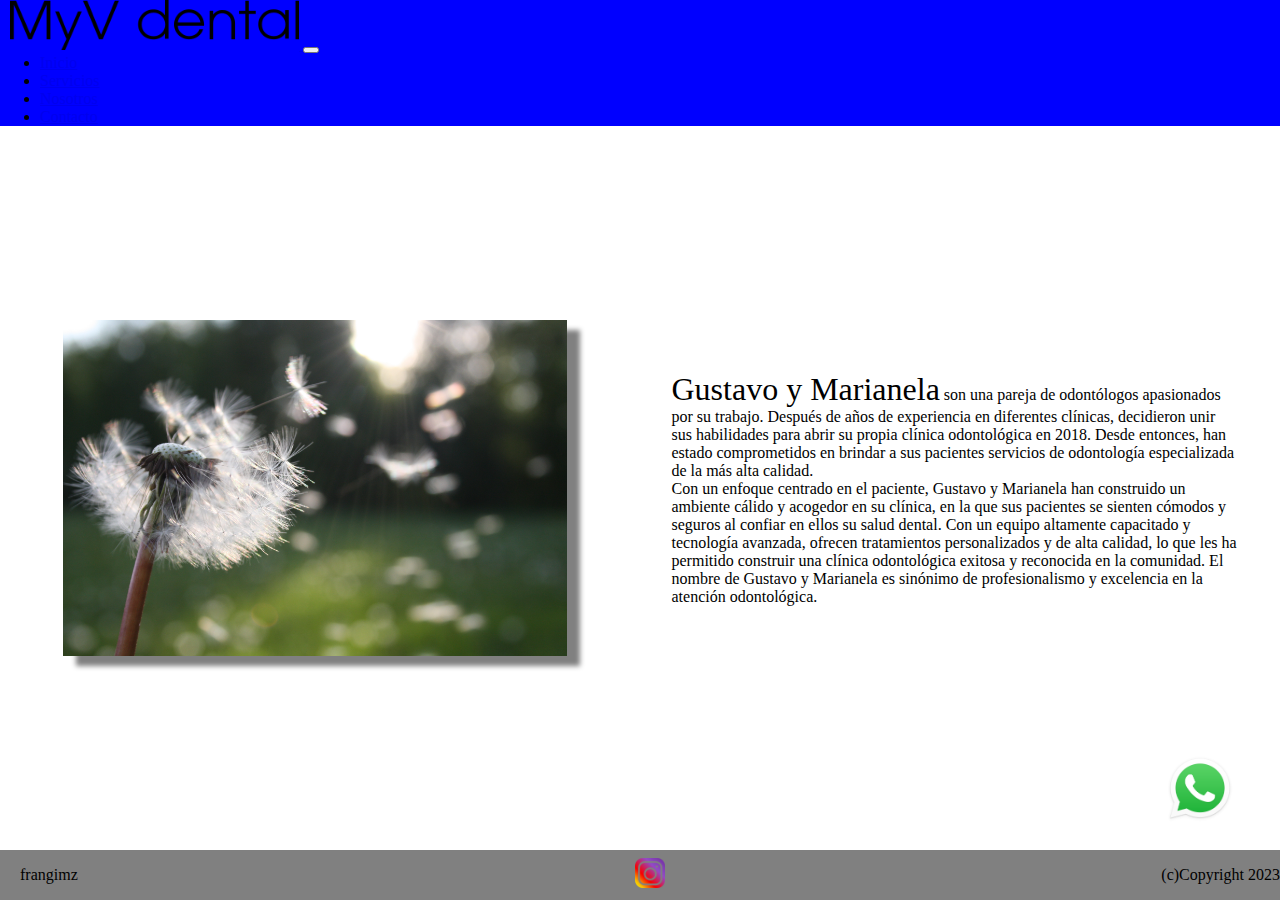
==== pages/aboutUs.html @ 429a283a "Agregue las media queries para todas las paginas" ====
<!DOCTYPE html>
<html lang="es">

<head>
    <meta charset="UTF-8">
    <meta http-equiv="X-UA-Compatible" content="IE=edge">
    <meta name="viewport" content="width=device-width, initial-scale=1.0">
    <title>MyV Dental</title>
    <!--Css-->
    <link rel="stylesheet" href="../css/styles.css">
    <!--Boostrap-->
    <link href="https://cdn.jsdelivr.net/npm/bootstrap@5.3.0-alpha3/dist/css/bootstrap.min.css" rel="stylesheet"
        integrity="sha384-KK94CHFLLe+nY2dmCWGMq91rCGa5gtU4mk92HdvYe+M/SXH301p5ILy+dN9+nJOZ" crossorigin="anonymous">
    <!--Favicon-->
    <link rel="apple-touch-icon" sizes="180x180" href="../img/favicon/apple-touch-icon.png">
    <link rel="icon" type="image/png" sizes="32x32" href="../img/favicon/favicon-32x32.png">
    <link rel="icon" type="image/png" sizes="16x16" href="../img/favicon/favicon-16x16.png">
    <link rel="manifest" href="../img/favicon/site.webmanifest">
    <!--Google Font Losbter-->
    <link rel="preconnect" href="https://fonts.googleapis.com">
    <link rel="preconnect" href="https://fonts.gstatic.com" crossorigin>
    <link href="https://fonts.googleapis.com/css2?family=Lobster&display=swap" rel="stylesheet">
</head>

<body class="bodyFullScreen">
    <nav class="navbar navbar-expand-lg navbar-bg-color">
        <div class="container-fluid">
            <a class="navbar-brand" href="../index.html">
                <img class="logo" src="../img/logo3.png" alt="Logo MyV Dental">
            </a>
            <button class="navbar-toggler" type="button" data-bs-toggle="collapse" data-bs-target="#navbarNavDropdown"
                aria-controls="navbarNavDropdown" aria-expanded="false" aria-label="Toggle navigation">
                <span class="navbar-toggler-icon"></span>
            </button>
            <div class="collapse navbar-collapse justify-content-end" id="navbarNavDropdown">
                <ul class="navbar-nav">
                    <li class="nav-item">
                        <a class="nav-link active" aria-current="page" href="../index.html">Inicio</a>
                    </li>
                    <li class="nav-item">
                        <a class="nav-link" href="services.html">Servicios</a>
                    </li>
                    <li class="nav-item">
                        <a class="nav-link" href="aboutUs.html">Nosotros</a>
                    </li>
                    <li class="nav-item">
                        <a class="nav-link" href="contact.html">Contacto</a>
                    </li>
                </ul>
            </div>
        </div>
    </nav>

    <main class="portadaAboutus">
        <section class="imgStory">
            <img src="../img/imagen1.jpg" alt="">
        </section>
        <section class="story">
            <p>
                <span class="textDeco">Gustavo y Marianela</span> son una pareja de odontólogos apasionados por su trabajo. Después de años de
                experiencia en diferentes clínicas, decidieron unir sus habilidades para abrir su propia clínica
                odontológica en 2018. Desde entonces, han estado comprometidos en brindar a sus pacientes servicios de
                odontología especializada de la más alta calidad.
            </p>
            <p>
                Con un enfoque centrado en el paciente, Gustavo y Marianela han construido un ambiente cálido y acogedor
                en su clínica, en la que sus pacientes se sienten cómodos y seguros al confiar en ellos su salud dental.
                Con un equipo altamente capacitado y tecnología avanzada, ofrecen tratamientos personalizados y de alta
                calidad, lo que les ha permitido construir una clínica odontológica exitosa y reconocida en la
                comunidad. El nombre de Gustavo y Marianela es sinónimo de profesionalismo y excelencia en la atención
                odontológica.
            </p>
        </section>
    </main>

    <div id="whatsapp" class="fade-in-image">
        <a href="https://api.whatsapp.com/send?phone=543515725184&text=Hola%20Gustavo,%20Como%20andas?%20Disculpa,%20te%20escribo%20por%20una%20urgencia." target="_blank"><img class="iconoWhatsapp" src="../img/iconoWhatsapp.png" alt="iconoWhatsapp"></a>
    </div>

    <footer>
        <div class="pie">
            <div class="brand">frangimz</div>
            <div class="redes">
                <a href="https://www.instagram.com/myv_dental/">
                    <img class="logoInsta" src="../img/logoInsta.png" alt="Logo Instagram">
                </a>
            </div>
            <div class="copyright">
                <p>(c)Copyright 2023</p>
            </div>
        </div>
    </footer>

    <!--Boostrap-->
    <script src="https://cdn.jsdelivr.net/npm/bootstrap@5.3.0-alpha3/dist/js/bootstrap.bundle.min.js"
        integrity="sha384-ENjdO4Dr2bkBIFxQpeoTz1HIcje39Wm4jDKdf19U8gI4ddQ3GYNS7NTKfAdVQSZe"
        crossorigin="anonymous"></script>
</body>

</html>
---- css/styles.css ----
*{
    margin: 0;
}

.navbar{
    height: auto;
}

.navbar-bg-color{
    background: yellow;
    /*background: linear-gradient(90deg, yellow 68%, lightgray 100%);*/
}

.logo{
    height: 50px;
    padding-left: 10px;
}

.fondoIndex{
    height: 100%;
    width: 100%;
    position: relative;
    background: linear-gradient(to right, transparent, white),
    url("../img/fondo2.jpg");
    background-size: cover;
    min-height: 95vh;
}

.backg{
    height: 100%;
    width: 100%;
    position: absolute;
}

.backg__img{
    z-index: -1;
    opacity: 50%;
    object-fit: cover;
    width: 100%;
    height: 100%;
}

.slogan{
    position: relative;
    left: 50%;
    top: 25vh;
    height: auto;
    width: 50%;
    /*background-color: white;*/
    padding: 10px;
    border-radius: 20px;
}

.slogan p{
    text-align: center;
    font-family: 'Lobster', cursive;
    font-size: 3rem;
}

footer{
    width: 100%;
    height: 50px;
    background-color: gray;
    display: flex;
    justify-content: center;
    flex-direction: row;
    padding-left: 10px;
    padding-right: 10px;
}

.pie{
    width: 100%;
    display: flex;
    justify-content: space-around;
    align-items: center;
    max-width: 1600px;
}

.pie p{
    margin: 0;
}

.pie div{
    padding: 10px;
}

.brand,.copyright{
    width: 40%;
}
.redes{
    width: 20%;
}

.redes{
    display: flex;
    justify-content: center;
}

.copyright{
    display: flex;
    justify-content: right;
}

.logoInsta{
    width: 30px;
}

.container-fluid{
    max-width: 1600px;
}

.iconoWhatsapp{
    width: 70px;
    height: 70px;
}

#whatsapp {
    z-index: 2;
    position: fixed;
    bottom: 8vh;
    right: 5vh;
 }

.fade-in-image { animation: fadeIn 5s; }

@keyframes fadeIn {
    0% { opacity: 0; }
    100% { opacity: 1; }
}

.bodyIndex{
    display: flex;
    justify-content: space-between;
    flex-direction: column;
}

.publicidad{
    background: rgb(255,255,255);
    background: linear-gradient(0deg, rgba(255,255,255,1) 0%, lightgray 100%);
    height: 100vh;
    display: flex;
    justify-content: center;
    align-items: center;
}

.frasePublicitaria{
    text-align: center;
    bottom: 100px;
    left: 100px;
    font-family: 'Lobster', cursive;
    font-size: 2.5rem;
}

.sonrisas{
    width: 100%;
    display: flex;
    flex-direction: row;
    justify-content: space-around;
    background-color: lightgray;
}

.sonrisas img{
    width: 24%;
    height: 28vh;
    padding: 0;
    margin: 20px 0 20px 0;
    border-radius: 10px;
}

/*About us*/

.portadaAboutus{
    height: auto;
    width: 100%;
    display: flex;
    justify-content: center;
    align-items: center;
}

.story{
    padding: 10px;
    width: 50%;
}

.bodyFullScreen{
    display: flex;
    justify-content: space-between;
    flex-direction: column;
    height: 100vh;
}

.story{
    display: flex;
    flex-direction: column;
    justify-content: center;
    align-items: center;
}

.story p {
    width: 90%;
}

.imgStory{
    width: 50%;
    display: flex;
    justify-content: center;
    flex-direction: column;
    align-items: center;
}

.imgStory img{
    width: 80%;
    /*border-radius: 10%;*/
    box-shadow: 13px 10px 5px 0px gray;
}

.textDeco{
    font-size: 2rem;
}

/*Contact*/

.portadaContact{
    height: auto;
    width: 100%;
    display: flex;
}

.contact{
    min-width: 350px;
}

.contact,.ubicacion{
    width: 50%;
    padding: 10px;
    display: flex;
    justify-content: center;
    flex-direction: column;
    align-items: center;
    padding: 10px;
}

.ubicacion{
    width: 80%;
}

.ubicacion iframe{
    height: 350px;
    width: 90%;
    /*min-width: 500px;*/
}

.ubicacion__title{
    width: 100%;
    padding-left: 10px;
    display: flex;
    flex-direction: column;
    justify-content: center;
    align-items: flex-start;
}

.telContact,.horaContact{
    padding: 10px;
    width: 100%;
    display: flex;
    justify-content: center;
    align-items: center;
    flex-direction: column;
}

.iconoWhatsappContact{
    width: 50px;
    height: 50px;
}

.telContact__title{
    width: 100%;
    padding-left: 10px;
    display: flex;
    flex-direction: column;
    justify-content: center;
    align-items: flex-start;
}

.horaContact__title{
    width: 100%;
    padding-left: 10px;
    display: flex;
    flex-direction: column;
    justify-content: center;
    align-items: flex-start;
}

/*Services*/

.portadaServices{
    height: auto;
    display: flex;
    justify-content: center;
    flex-direction: row;
    align-items: center;
    margin-top: 10px;
}

.services{
    width: 50%;
    padding: 20px;
    display: flex;
    justify-content: center;
    align-items: center;
    flex-direction: column;
}

.portadaServices .services *{
    width: 97%;
}

.servicesImagenes{
    padding: 10px;
    width: 50%;
    display: flex;
    justify-content: center;
    align-items: center;
}

#carouselExampleInterval{
    width: 90%;
}

#carouselExampleInterval div div img{
    height: 50vh;
    object-fit: cover;
    width: 100%;
}

/*Media Queries*/
/* Extra small devices (phones, 600px and down) */
@media only screen and (max-width: 340px){
    .navbar-bg-color{
        background-color: fuchsia;
    }

    .logo{
        height: 30px;
    }

    .brand,.copyright{
        font-size: 0.75rem;
    }

    /*Index*/
    .sonrisas{
        flex-wrap: wrap;
    }
    .sonrisas img{
        width: 90%;
        height: 40vh;
    }
    .slogan{
        left: 10%;
        top: 30vh;
        width: 85%;
        display: flex;
        justify-content: center;
        align-items: center;
    }

    .slogan p{
        font-size: 2rem;
    }
    .frasePublicitaria{
        font-size: 1.5rem;
        width: 70%;
    }

    /*Services*/
    .portadaServices{
        flex-direction: column;
    }

    .services,.servicesImagenes{
        width: 100%;
        height: 100vh;
    }

    /*About Us*/
    .portadaAboutus{
        flex-direction: column-reverse;
        justify-content: space-around;
    }

    .imgStory,.story{
        width: 100%;
        min-height: 90vh;
    }

    /*Contact*/
    .portadaContact{
        flex-direction: column;
        justify-content: space-around;
    }

    .contact{
        width: 100%;
        min-height: 70vh;
    }

    .ubicacion{
        width: 100%;
        min-height: 80vh;
    }
}

@media only screen and (max-width: 600px) and (min-width: 340px) {
    .navbar-bg-color{
        background-color: violet;
    }

    .logo{
        height: 40px;
    }

    /*Index*/
    .sonrisas{
        flex-wrap: wrap;
    }
    .sonrisas img{
        width: 90%;
        height: 50vh;
    }
    .slogan{
        left: 10%;
        top: 30vh;
        width: 85%;
        display: flex;
        justify-content: center;
        align-items: center;
    }

    .slogan p{
        font-size: 2rem;
    }
    .frasePublicitaria{
        font-size: 1.5rem;
        width: 70%;
    }

    /*Services*/
    .portadaServices{
        flex-direction: column;
    }

    .services,.servicesImagenes{
        width: 100%;
        height: 100vh;
    }

    /*About Us*/
    .portadaAboutus{
        flex-direction: column-reverse;
        justify-content: space-around;
    }

    .imgStory,.story{
        width: 100%;
        min-height: 90vh;
    }

    /*Contact*/
    .portadaContact{
        flex-direction: column;
        justify-content: space-around;
    }

    .contact{
        width: 100%;
        min-height: 70vh;
    }

    .ubicacion{
        width: 100%;
        min-height: 80vh;
    }
}
/* Small devices (portrait tablets and large phones, 600px and up) */
@media only screen and (min-width: 600px) and (max-width: 768px) {
    .navbar-bg-color{
        background-color: green;
    }
    /*Index*/
    .sonrisas{
        flex-wrap: wrap;
    }
    .sonrisas img{
        width: 45%;
    }
    .slogan{
        width: 50%;
    }

    .slogan p{
        font-size: 2rem;
    }
    .frasePublicitaria{
        font-size: 1.5rem;
    }
    /*Services*/
    .portadaServices{
        flex-direction: column;
    }

    .services,.servicesImagenes{
        width: 100%;
        min-height: 90vh;
    }
    /*About Us*/
    .portadaAboutus{
        flex-direction: column-reverse;
        justify-content: space-around;
    }

    .imgStory,.story{
        width: 100%;
        min-height: 90vh;
    }

    /*Contact*/
    .portadaContact{
        flex-direction: column;
        justify-content: space-around;
    }

    .contact{
        width: 100%;
        min-height: 70vh;
    }

    .ubicacion{
        width: 100%;
        min-height: 80vh;
    }

}
/* Medium devices (landscape tablets, 768px and up) */
@media only screen and (min-width: 768px) and (max-width: 992px) {
    .navbar-bg-color{
        background-color: white;
    }
    /*Index*/
    .slogan p{
        font-size: 2.2rem;
    }
    .frasePublicitaria{
        font-size: 1.8rem;
    }

    /*Services*/
    #carouselExampleInterval div div img{
        height: 40vh;
    }

    /*About Us*/
    .story p {
        font-size: 0.75rem;
    }
}
/* Large devices (laptops/desktops, 992px and up) */
@media only screen and (min-width: 992px) and (max-width: 1200px) {
    .navbar-bg-color{
        background-color: red;
    }
    /*Index*/
    .slogan p{
        font-size: 2.7rem;
    }
    .frasePublicitaria{
        font-size: 2.2rem;
    }
}
/* Extra large devices (large laptops and desktops, 1200px and up) */
@media only screen and (min-width: 1200px) {
    .navbar-bg-color{
        background-color: blue;
    }
}
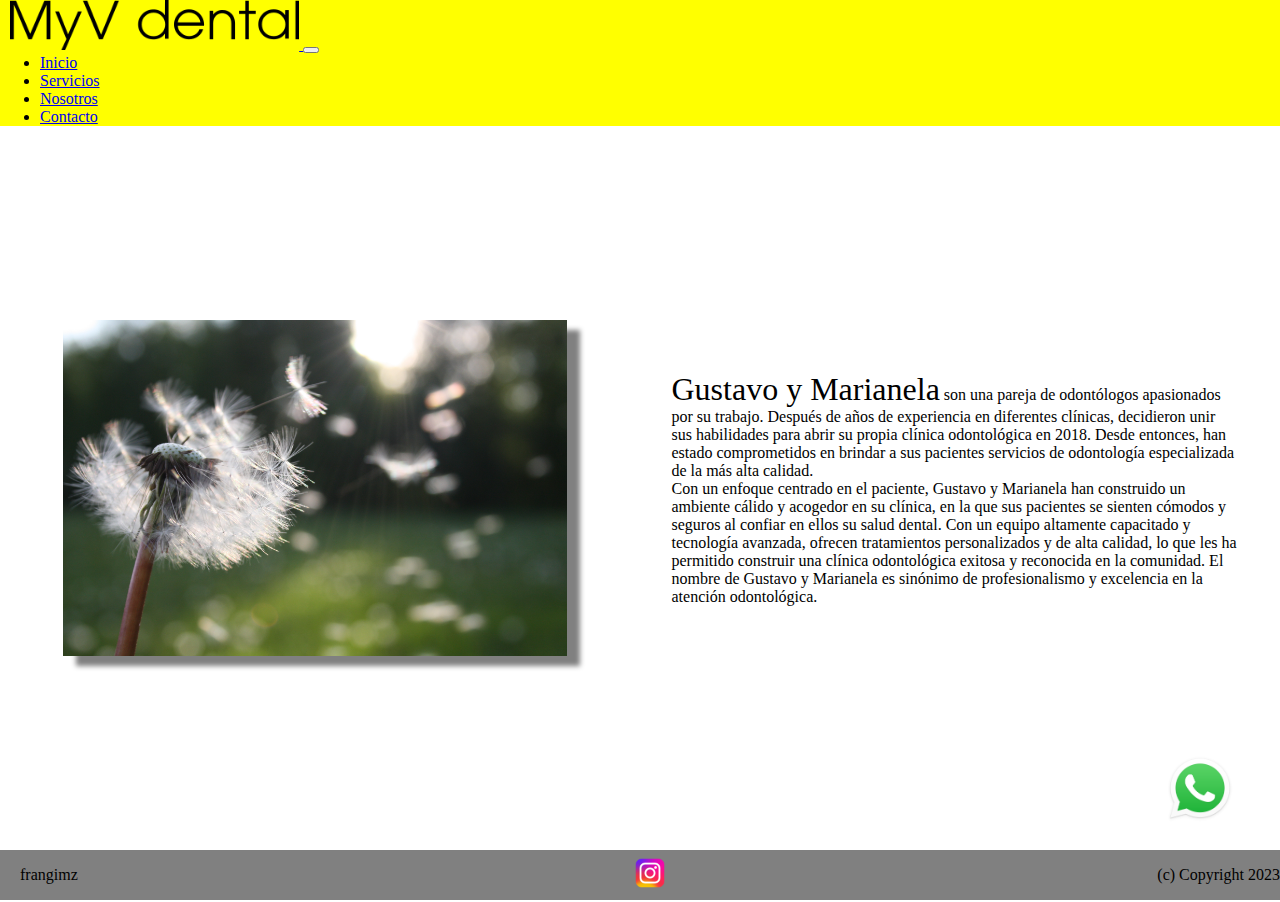
==== commit b772a5ba: "Cambie las imagenes de servicios para que queden de la misma altura y al cambiar de imagen no cambie" ====
--- a/pages/aboutUs.html
+++ b/pages/aboutUs.html
@@ -82,11 +82,11 @@
             <div class="brand">frangimz</div>
             <div class="redes">
                 <a href="https://www.instagram.com/myv_dental/">
-                    <img class="logoInsta" src="../img/logoInsta.png" alt="Logo Instagram">
+                    <img class="logoInsta" src="../img/logoInsta2.png" alt="Logo Instagram">
                 </a>
             </div>
             <div class="copyright">
-                <p>(c)Copyright 2023</p>
+                <p>(c) Copyright 2023</p>
             </div>
         </div>
     </footer>
--- a/css/styles.css
+++ b/css/styles.css
@@ -159,12 +159,57 @@
     background-color: lightgray;
 }
 
-.sonrisas img{
-    width: 24%;
-    height: 28vh;
+.sonrisas div{
+    width: 23%;
     padding: 0;
     margin: 20px 0 20px 0;
+}
+
+.sonrisas div img{
+    width: 100%;
+    object-fit: cover;
     border-radius: 10px;
+}
+
+/*Services*/
+
+.portadaServices{
+    height: auto;
+    display: flex;
+    justify-content: center;
+    flex-direction: row;
+    align-items: center;
+    margin-top: 10px;
+}
+
+.services{
+    width: 50%;
+    padding: 20px;
+    display: flex;
+    justify-content: center;
+    align-items: center;
+    flex-direction: column;
+}
+
+.portadaServices .services *{
+    width: 97%;
+}
+
+.servicesImagenes{
+    padding: 10px;
+    width: 50%;
+    display: flex;
+    justify-content: center;
+    align-items: center;
+}
+
+#carouselExampleInterval{
+    width: 90%;
+}
+
+#carouselExampleInterval div div img{
+    object-fit: cover;
+    width: 100%;
 }
 
 /*About us*/
@@ -291,54 +336,13 @@
     align-items: flex-start;
 }
 
-/*Services*/
-
-.portadaServices{
-    height: auto;
-    display: flex;
-    justify-content: center;
-    flex-direction: row;
-    align-items: center;
-    margin-top: 10px;
-}
-
-.services{
-    width: 50%;
-    padding: 20px;
-    display: flex;
-    justify-content: center;
-    align-items: center;
-    flex-direction: column;
-}
-
-.portadaServices .services *{
-    width: 97%;
-}
-
-.servicesImagenes{
-    padding: 10px;
-    width: 50%;
-    display: flex;
-    justify-content: center;
-    align-items: center;
-}
-
-#carouselExampleInterval{
-    width: 90%;
-}
-
-#carouselExampleInterval div div img{
-    height: 50vh;
-    object-fit: cover;
-    width: 100%;
-}
 
 /*Media Queries*/
 /* Extra small devices (phones, 600px and down) */
 @media only screen and (max-width: 340px){
-    .navbar-bg-color{
+    /*.navbar-bg-color{
         background-color: fuchsia;
-    }
+    }*/
 
     .logo{
         height: 30px;
@@ -352,9 +356,9 @@
     .sonrisas{
         flex-wrap: wrap;
     }
-    .sonrisas img{
-        width: 90%;
-        height: 40vh;
+
+    .sonrisas div{
+        width: 98%;
     }
     .slogan{
         left: 10%;
@@ -378,9 +382,14 @@
         flex-direction: column;
     }
 
-    .services,.servicesImagenes{
-        width: 100%;
-        height: 100vh;
+    .services{
+        width: 100%;
+        height: 90vh;
+    }
+
+    .servicesImagenes{
+        width: 100%;
+        height: 70vh;
     }
 
     /*About Us*/
@@ -389,9 +398,18 @@
         justify-content: space-around;
     }
 
-    .imgStory,.story{
-        width: 100%;
-        min-height: 90vh;
+    .story{
+        width: 100%;
+        min-height: 100vh;
+    }
+
+    .imgStory{
+        width: 100%;
+        min-height: 50vh;
+    }
+
+    .textDeco{
+        font-size: 1.5rem;
     }
 
     /*Contact*/
@@ -412,21 +430,25 @@
 }
 
 @media only screen and (max-width: 600px) and (min-width: 340px) {
-    .navbar-bg-color{
+    /*.navbar-bg-color{
         background-color: violet;
-    }
+    }*/
 
     .logo{
         height: 40px;
+    }
+
+    .brand,.copyright{
+        font-size: 0.75rem;
     }
 
     /*Index*/
     .sonrisas{
         flex-wrap: wrap;
     }
-    .sonrisas img{
-        width: 90%;
-        height: 50vh;
+
+    .sonrisas div{
+        width: 98%;
     }
     .slogan{
         left: 10%;
@@ -450,9 +472,14 @@
         flex-direction: column;
     }
 
-    .services,.servicesImagenes{
-        width: 100%;
-        height: 100vh;
+    .services{
+        width: 100%;
+        height: 90vh;
+    }
+
+    .servicesImagenes{
+        width: 100%;
+        height: 70vh;
     }
 
     /*About Us*/
@@ -461,9 +488,18 @@
         justify-content: space-around;
     }
 
-    .imgStory,.story{
+    .story{
         width: 100%;
         min-height: 90vh;
+    }
+
+    .imgStory{
+        width: 100%;
+        min-height: 60vh;
+    }
+
+    .textDeco{
+        font-size: 1.8rem;
     }
 
     /*Contact*/
@@ -481,19 +517,27 @@
         width: 100%;
         min-height: 80vh;
     }
+
+    .contact{
+        min-width: auto;
+    }
 }
 /* Small devices (portrait tablets and large phones, 600px and up) */
 @media only screen and (min-width: 600px) and (max-width: 768px) {
-    .navbar-bg-color{
+    /*.navbar-bg-color{
         background-color: green;
-    }
+    }*/
+
     /*Index*/
+
     .sonrisas{
         flex-wrap: wrap;
     }
-    .sonrisas img{
-        width: 45%;
-    }
+
+    .sonrisas div{
+        width: 48%;
+    }
+
     .slogan{
         width: 50%;
     }
@@ -519,9 +563,14 @@
         justify-content: space-around;
     }
 
-    .imgStory,.story{
-        width: 100%;
-        min-height: 90vh;
+   .story{
+        width: 100%;
+        min-height: 75vh;
+    }
+
+    .imgStory{
+        width: 100%;
+        min-height: 80vh;
     }
 
     /*Contact*/
@@ -543,9 +592,10 @@
 }
 /* Medium devices (landscape tablets, 768px and up) */
 @media only screen and (min-width: 768px) and (max-width: 992px) {
-    .navbar-bg-color{
+    /*.navbar-bg-color{
         background-color: white;
-    }
+    }*/
+    
     /*Index*/
     .slogan p{
         font-size: 2.2rem;
@@ -566,9 +616,10 @@
 }
 /* Large devices (laptops/desktops, 992px and up) */
 @media only screen and (min-width: 992px) and (max-width: 1200px) {
-    .navbar-bg-color{
+    /*.navbar-bg-color{
         background-color: red;
-    }
+    }*/
+
     /*Index*/
     .slogan p{
         font-size: 2.7rem;
@@ -579,7 +630,7 @@
 }
 /* Extra large devices (large laptops and desktops, 1200px and up) */
 @media only screen and (min-width: 1200px) {
-    .navbar-bg-color{
+    /*.navbar-bg-color{
         background-color: blue;
-    }
+    }*/
 }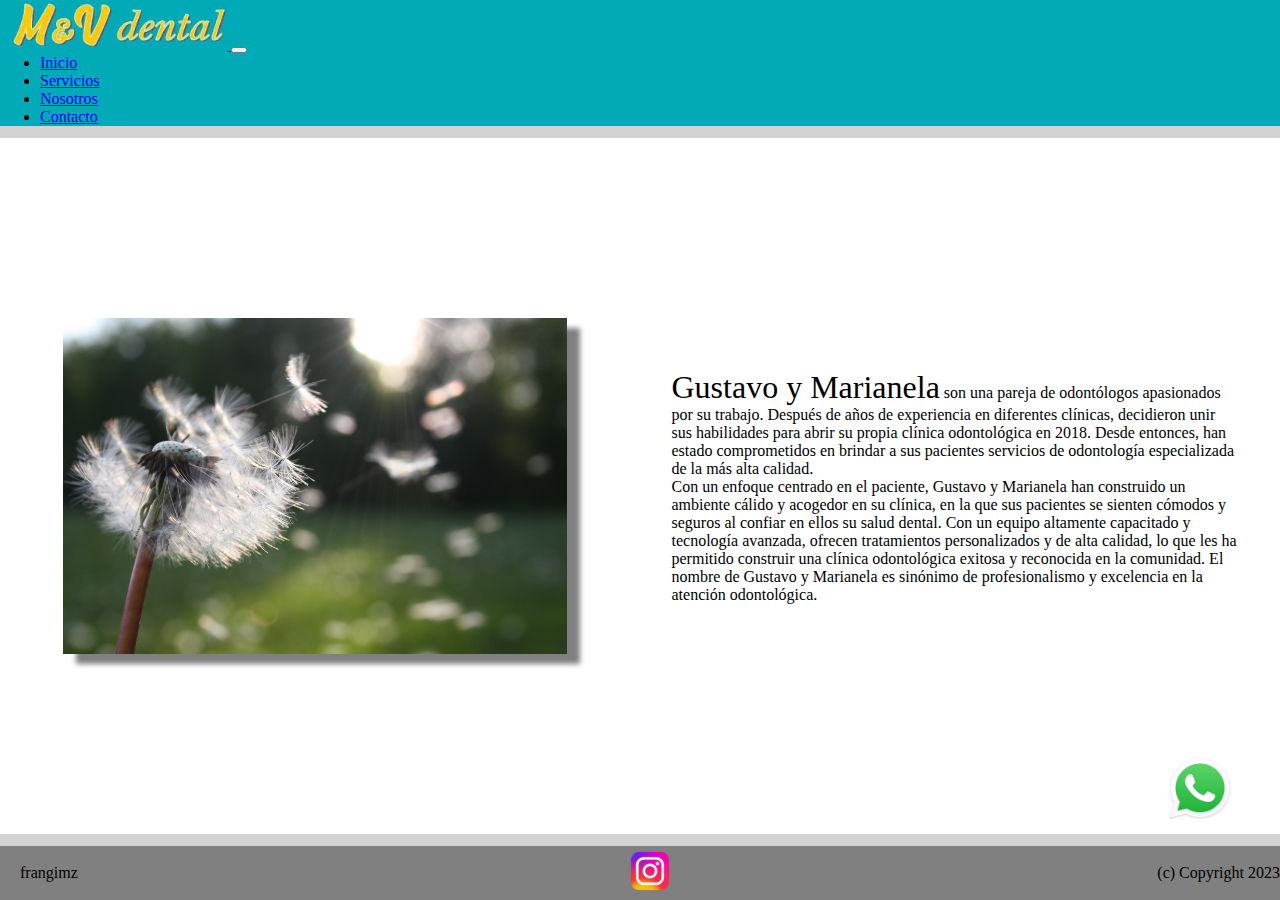
==== commit 8a28cd8f: "Cambie fondo del index, el logo y el favicon" ====
--- a/pages/aboutUs.html
+++ b/pages/aboutUs.html
@@ -12,10 +12,9 @@
     <link href="https://cdn.jsdelivr.net/npm/bootstrap@5.3.0-alpha3/dist/css/bootstrap.min.css" rel="stylesheet"
         integrity="sha384-KK94CHFLLe+nY2dmCWGMq91rCGa5gtU4mk92HdvYe+M/SXH301p5ILy+dN9+nJOZ" crossorigin="anonymous">
     <!--Favicon-->
-    <link rel="apple-touch-icon" sizes="180x180" href="../img/favicon/apple-touch-icon.png">
-    <link rel="icon" type="image/png" sizes="32x32" href="../img/favicon/favicon-32x32.png">
-    <link rel="icon" type="image/png" sizes="16x16" href="../img/favicon/favicon-16x16.png">
-    <link rel="manifest" href="../img/favicon/site.webmanifest">
+    <link rel="apple-touch-icon" sizes="180x180" href="../img/favicon2/apple-touch-icon.png">
+    <link rel="icon" type="image/png" sizes="32x32" href="../img/favicon2/favicon-32x32.png">
+    <link rel="icon" type="image/png" sizes="16x16" href="../img/favicon2/favicon-16x16.png">
     <!--Google Font Losbter-->
     <link rel="preconnect" href="https://fonts.googleapis.com">
     <link rel="preconnect" href="https://fonts.gstatic.com" crossorigin>
@@ -26,7 +25,7 @@
     <nav class="navbar navbar-expand-lg navbar-bg-color">
         <div class="container-fluid">
             <a class="navbar-brand" href="../index.html">
-                <img class="logo" src="../img/logo3.png" alt="Logo MyV Dental">
+                <img class="logo" src="../img/logo/logo.jpg" alt="Logo MyV Dental">
             </a>
             <button class="navbar-toggler" type="button" data-bs-toggle="collapse" data-bs-target="#navbarNavDropdown"
                 aria-controls="navbarNavDropdown" aria-expanded="false" aria-label="Toggle navigation">
@@ -82,7 +81,7 @@
             <div class="brand">frangimz</div>
             <div class="redes">
                 <a href="https://www.instagram.com/myv_dental/">
-                    <img class="logoInsta" src="../img/logoInsta2.png" alt="Logo Instagram">
+                    <img class="logoInsta" src="../img/logoInsta.png" alt="Logo Instagram">
                 </a>
             </div>
             <div class="copyright">
--- a/css/styles.css
+++ b/css/styles.css
@@ -7,8 +7,9 @@
 }
 
 .navbar-bg-color{
-    background: yellow;
+    background: #00aab7;
     /*background: linear-gradient(90deg, yellow 68%, lightgray 100%);*/
+    border-bottom: 0.75rem solid lightgray;
 }
 
 .logo{
@@ -17,17 +18,18 @@
 }
 
 .fondoIndex{
-    height: 100%;
+    height: auto;
+    height: auto;
     width: 100%;
     position: relative;
     background: linear-gradient(to right, transparent, white),
-    url("../img/fondo2.jpg");
+    url("../img/fondoIndex/fondo3.jpeg");
     background-size: cover;
     min-height: 95vh;
 }
 
 .backg{
-    height: 100%;
+    height: auto;
     width: 100%;
     position: absolute;
 }
@@ -37,7 +39,7 @@
     opacity: 50%;
     object-fit: cover;
     width: 100%;
-    height: 100%;
+    height: auto;
 }
 
 .slogan{
@@ -59,13 +61,14 @@
 
 footer{
     width: 100%;
-    height: 50px;
+    height: 50px+1rem;
     background-color: gray;
     display: flex;
     justify-content: center;
     flex-direction: row;
     padding-left: 10px;
     padding-right: 10px;
+    border-top: 0.75rem solid lightgray;
 }
 
 .pie{
@@ -81,7 +84,7 @@
 }
 
 .pie div{
-    padding: 10px;
+    padding: 5px 10px 5px 10px;
 }
 
 .brand,.copyright{
@@ -102,7 +105,7 @@
 }
 
 .logoInsta{
-    width: 30px;
+    width: 40px;
 }
 
 .container-fluid{
@@ -604,11 +607,6 @@
         font-size: 1.8rem;
     }
 
-    /*Services*/
-    #carouselExampleInterval div div img{
-        height: 40vh;
-    }
-
     /*About Us*/
     .story p {
         font-size: 0.75rem;
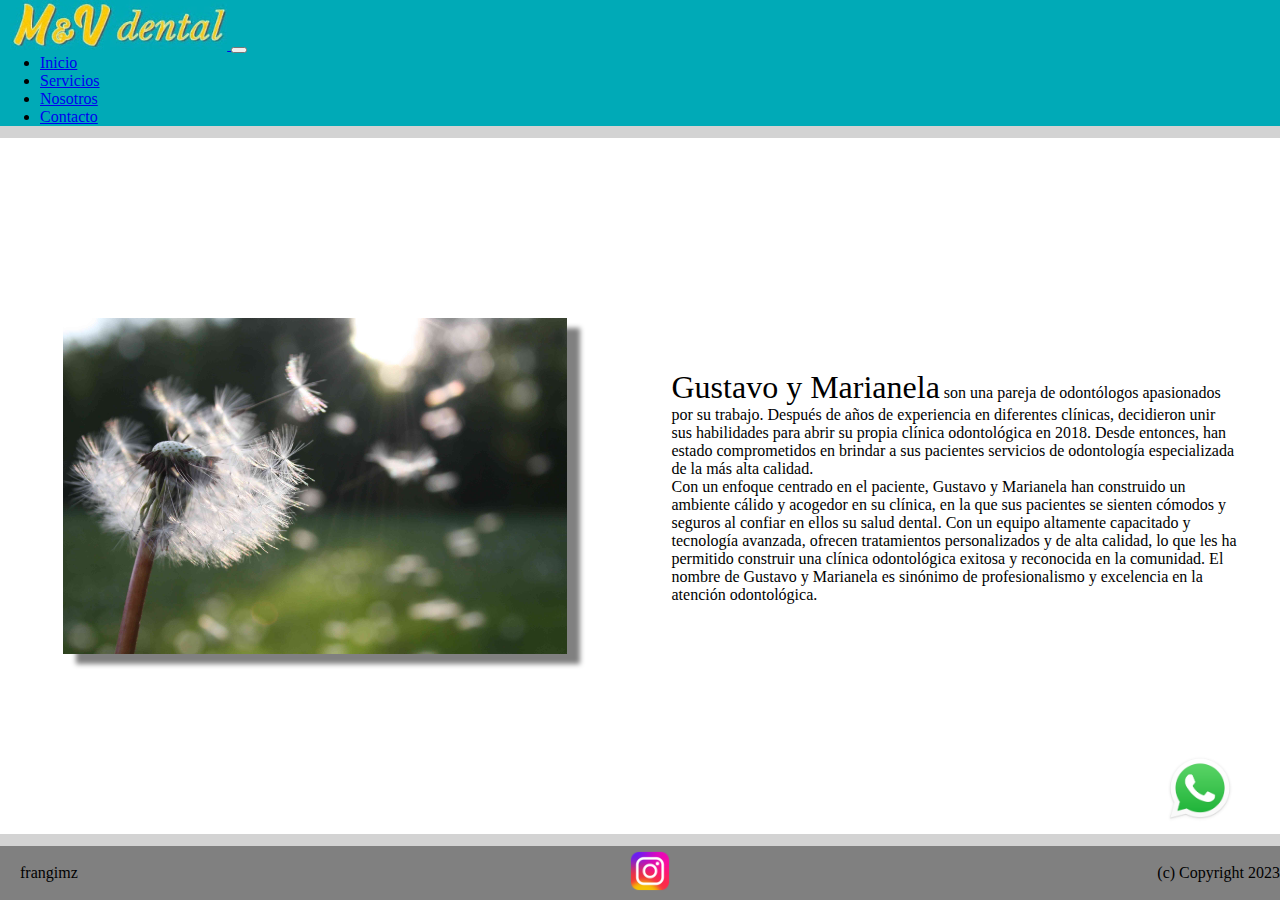
==== commit 0e56fad2: "Cambie el favicon porque no se me estaba mostrando bien en linkedin" ====
--- a/pages/aboutUs.html
+++ b/pages/aboutUs.html
@@ -5,16 +5,22 @@
     <meta charset="UTF-8">
     <meta http-equiv="X-UA-Compatible" content="IE=edge">
     <meta name="viewport" content="width=device-width, initial-scale=1.0">
-    <title>MyV Dental</title>
+    <meta name="description" content="Conoce la historia y trayectoria de nuestra clínica odontológica especializada. Descubre cómo hemos ayudado a nuestros pacientes a lograr una sonrisa saludable y hermosa. ¡Visítanos y conoce nuestra historia!">
+    <title>Sobre Nosotros - MyV Dental</title>
     <!--Css-->
     <link rel="stylesheet" href="../css/styles.css">
     <!--Boostrap-->
     <link href="https://cdn.jsdelivr.net/npm/bootstrap@5.3.0-alpha3/dist/css/bootstrap.min.css" rel="stylesheet"
         integrity="sha384-KK94CHFLLe+nY2dmCWGMq91rCGa5gtU4mk92HdvYe+M/SXH301p5ILy+dN9+nJOZ" crossorigin="anonymous">
     <!--Favicon-->
-    <link rel="apple-touch-icon" sizes="180x180" href="../img/favicon2/apple-touch-icon.png">
-    <link rel="icon" type="image/png" sizes="32x32" href="../img/favicon2/favicon-32x32.png">
-    <link rel="icon" type="image/png" sizes="16x16" href="../img/favicon2/favicon-16x16.png">
+    <!-- Lo hico con realfavicongenerator.net-->
+    <link rel="apple-touch-icon" sizes="76x76" href="../apple-touch-icon.png">
+    <link rel="icon" type="image/png" sizes="32x32" href="../favicon-32x32.png">
+    <link rel="icon" type="image/png" sizes="16x16" href="../favicon-16x16.png">
+    <link rel="manifest" href="../site.webmanifest">
+    <link rel="mask-icon" href="../safari-pinned-tab.svg" color="#5bbad5">
+    <meta name="msapplication-TileColor" content="#da532c">
+    <meta name="theme-color" content="#ffffff">
     <!--Google Font Losbter-->
     <link rel="preconnect" href="https://fonts.googleapis.com">
     <link rel="preconnect" href="https://fonts.gstatic.com" crossorigin>
@@ -25,7 +31,7 @@
     <nav class="navbar navbar-expand-lg navbar-bg-color">
         <div class="container-fluid">
             <a class="navbar-brand" href="../index.html">
-                <img class="logo" src="../img/logo/logo.jpg" alt="Logo MyV Dental">
+                <img class="logo" src="../img/logo/logo.jpg" alt="Logo de MyV Dental">
             </a>
             <button class="navbar-toggler" type="button" data-bs-toggle="collapse" data-bs-target="#navbarNavDropdown"
                 aria-controls="navbarNavDropdown" aria-expanded="false" aria-label="Toggle navigation">
@@ -52,7 +58,7 @@
 
     <main class="portadaAboutus">
         <section class="imgStory">
-            <img src="../img/imagen1.jpg" alt="">
+            <img src="../img/imagen1.jpg" alt="Imagen que expresa comienzo de algo">
         </section>
         <section class="story">
             <p>
@@ -73,7 +79,7 @@
     </main>
 
     <div id="whatsapp" class="fade-in-image">
-        <a href="https://api.whatsapp.com/send?phone=543515725184&text=Hola%20Gustavo,%20Como%20andas?%20Disculpa,%20te%20escribo%20por%20una%20urgencia." target="_blank"><img class="iconoWhatsapp" src="../img/iconoWhatsapp.png" alt="iconoWhatsapp"></a>
+        <a href="https://api.whatsapp.com/send?phone=543515725184&text=Hola%20Gustavo,%20Como%20andas?%20Disculpa,%20te%20escribo%20por%20una%20urgencia." target="_blank"><img class="iconoWhatsapp" src="../img/iconos/iconoWhatsapp.png" alt="Logo de Whatsapp"></a>
     </div>
 
     <footer>
@@ -81,7 +87,7 @@
             <div class="brand">frangimz</div>
             <div class="redes">
                 <a href="https://www.instagram.com/myv_dental/">
-                    <img class="logoInsta" src="../img/logoInsta.png" alt="Logo Instagram">
+                    <img class="logoInsta" src="../img/iconos/logoInsta.png" alt="Logo de Instagram">
                 </a>
             </div>
             <div class="copyright">
--- a/css/styles.css
+++ b/css/styles.css
@@ -18,18 +18,17 @@
 }
 
 .fondoIndex{
-    height: auto;
-    height: auto;
+    height: 100%;
     width: 100%;
     position: relative;
     background: linear-gradient(to right, transparent, white),
-    url("../img/fondoIndex/fondo3.jpeg");
+    url("../img/fondoIndex/fondo4.jpg");
     background-size: cover;
     min-height: 95vh;
 }
 
 .backg{
-    height: auto;
+    height: 100%;
     width: 100%;
     position: absolute;
 }
@@ -39,7 +38,7 @@
     opacity: 50%;
     object-fit: cover;
     width: 100%;
-    height: auto;
+    height: 100%;
 }
 
 .slogan{
@@ -57,6 +56,7 @@
     text-align: center;
     font-family: 'Lobster', cursive;
     font-size: 3rem;
+    text-shadow: 0px 0px 11px rgba(255,255,255,0.7);
 }
 
 footer{
@@ -275,7 +275,8 @@
 }
 
 .contact{
-    min-width: 350px;
+    min-width: 400px;
+    display: flex;
 }
 
 .contact,.ubicacion{
@@ -289,7 +290,7 @@
 }
 
 .ubicacion{
-    width: 80%;
+    width: 90%;
 }
 
 .ubicacion iframe{
@@ -307,8 +308,8 @@
     align-items: flex-start;
 }
 
-.telContact,.horaContact{
-    padding: 10px;
+.telContact,.horaContact,.redesContact{
+    padding: 5px;
     width: 100%;
     display: flex;
     justify-content: center;
@@ -330,7 +331,7 @@
     align-items: flex-start;
 }
 
-.horaContact__title{
+.horaContact__title,.redesContact__title{
     width: 100%;
     padding-left: 10px;
     display: flex;
@@ -339,9 +340,12 @@
     align-items: flex-start;
 }
 
+.redesContact a{
+    text-decoration: none;
+}
 
 /*Media Queries*/
-/* Extra small devices (phones, 600px and down) */
+/* Extra small devices (phones, 340px and down) */
 @media only screen and (max-width: 340px){
     /*.navbar-bg-color{
         background-color: fuchsia;
@@ -364,16 +368,16 @@
         width: 98%;
     }
     .slogan{
-        left: 10%;
+        left: 0%;
         top: 30vh;
-        width: 85%;
+        width: 100%;
         display: flex;
         justify-content: center;
         align-items: center;
     }
 
     .slogan p{
-        font-size: 2rem;
+        font-size: 1.5rem;
     }
     .frasePublicitaria{
         font-size: 1.5rem;
@@ -423,12 +427,12 @@
 
     .contact{
         width: 100%;
-        min-height: 70vh;
+        min-height: 80vh;
     }
 
     .ubicacion{
         width: 100%;
-        min-height: 80vh;
+        min-height: 90vh;
     }
 }
 
@@ -454,20 +458,20 @@
         width: 98%;
     }
     .slogan{
-        left: 10%;
+        left: 0%;
         top: 30vh;
-        width: 85%;
+        width: 100%;
         display: flex;
         justify-content: center;
         align-items: center;
     }
 
     .slogan p{
-        font-size: 2rem;
+        font-size: 1.7rem;
     }
     .frasePublicitaria{
         font-size: 1.5rem;
-        width: 70%;
+        width: 80%;
     }
 
     /*Services*/
@@ -482,7 +486,7 @@
 
     .servicesImagenes{
         width: 100%;
-        height: 70vh;
+        height: 80vh;
     }
 
     /*About Us*/
@@ -513,12 +517,12 @@
 
     .contact{
         width: 100%;
-        min-height: 70vh;
+        min-height: 80vh;
     }
 
     .ubicacion{
         width: 100%;
-        min-height: 80vh;
+        min-height: 90vh;
     }
 
     .contact{
@@ -546,7 +550,7 @@
     }
 
     .slogan p{
-        font-size: 2rem;
+        font-size: 1.6rem;
     }
     .frasePublicitaria{
         font-size: 1.5rem;
@@ -584,12 +588,12 @@
 
     .contact{
         width: 100%;
-        min-height: 70vh;
+        min-height: 80vh;
     }
 
     .ubicacion{
         width: 100%;
-        min-height: 80vh;
+        min-height: 90vh;
     }
 
 }
@@ -611,6 +615,17 @@
     .story p {
         font-size: 0.75rem;
     }
+
+    /*Contact*/
+    .contact{
+        width: 100%;
+        min-height: 80vh;
+    }
+
+    .ubicacion{
+        width: 100%;
+        min-height: 80vh;
+    }
 }
 /* Large devices (laptops/desktops, 992px and up) */
 @media only screen and (min-width: 992px) and (max-width: 1200px) {
